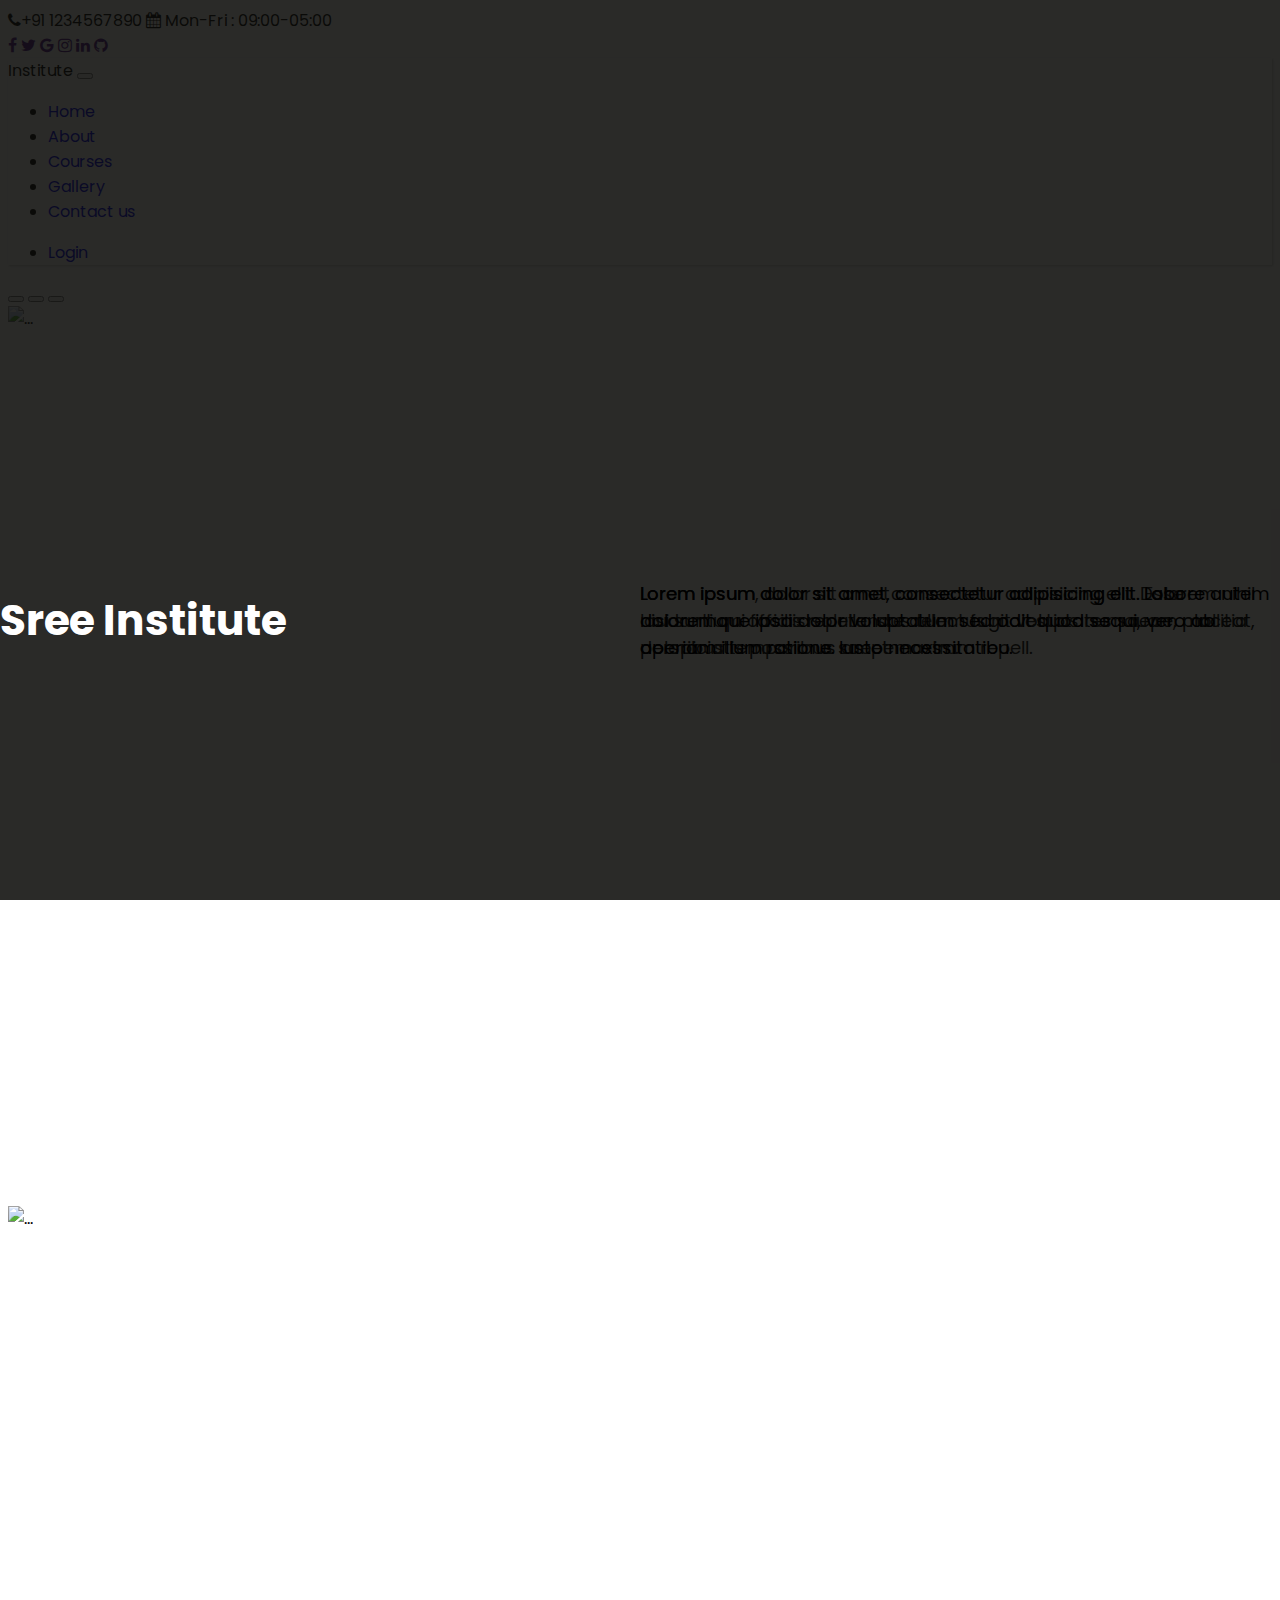
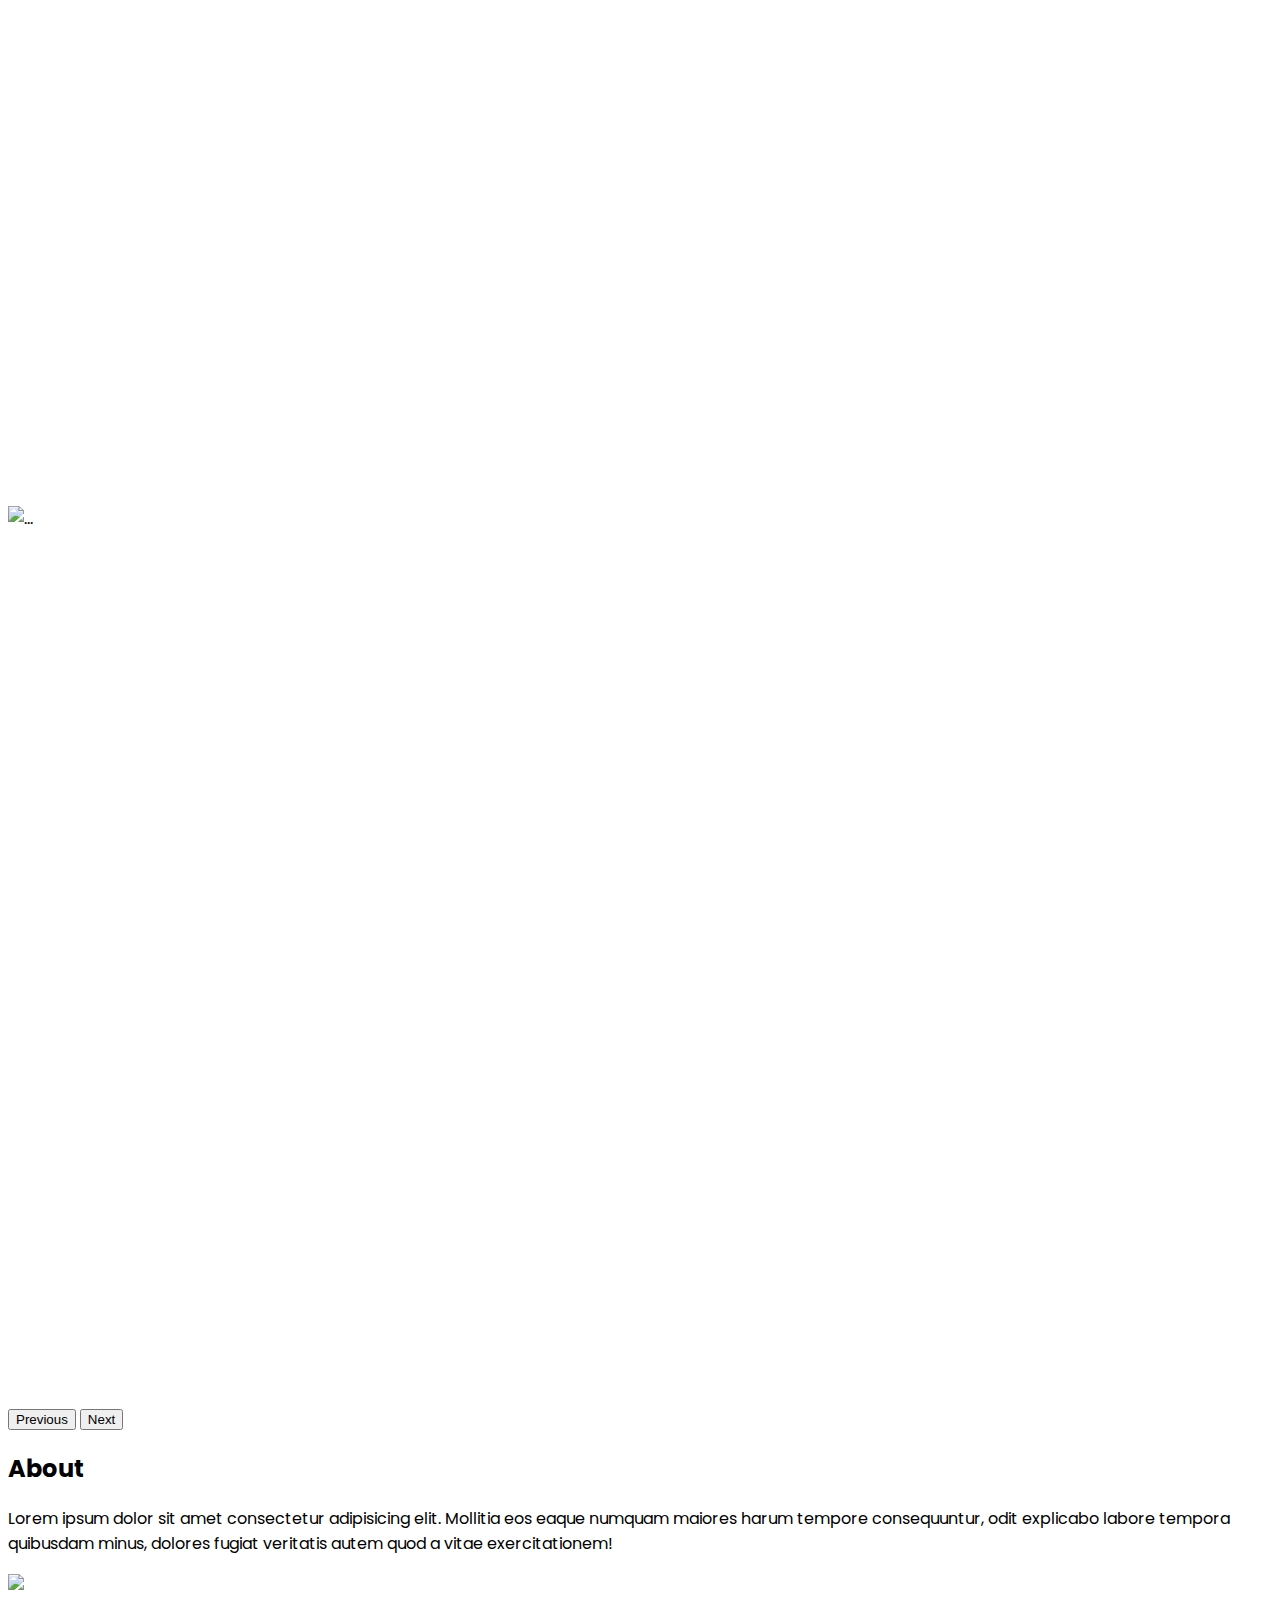
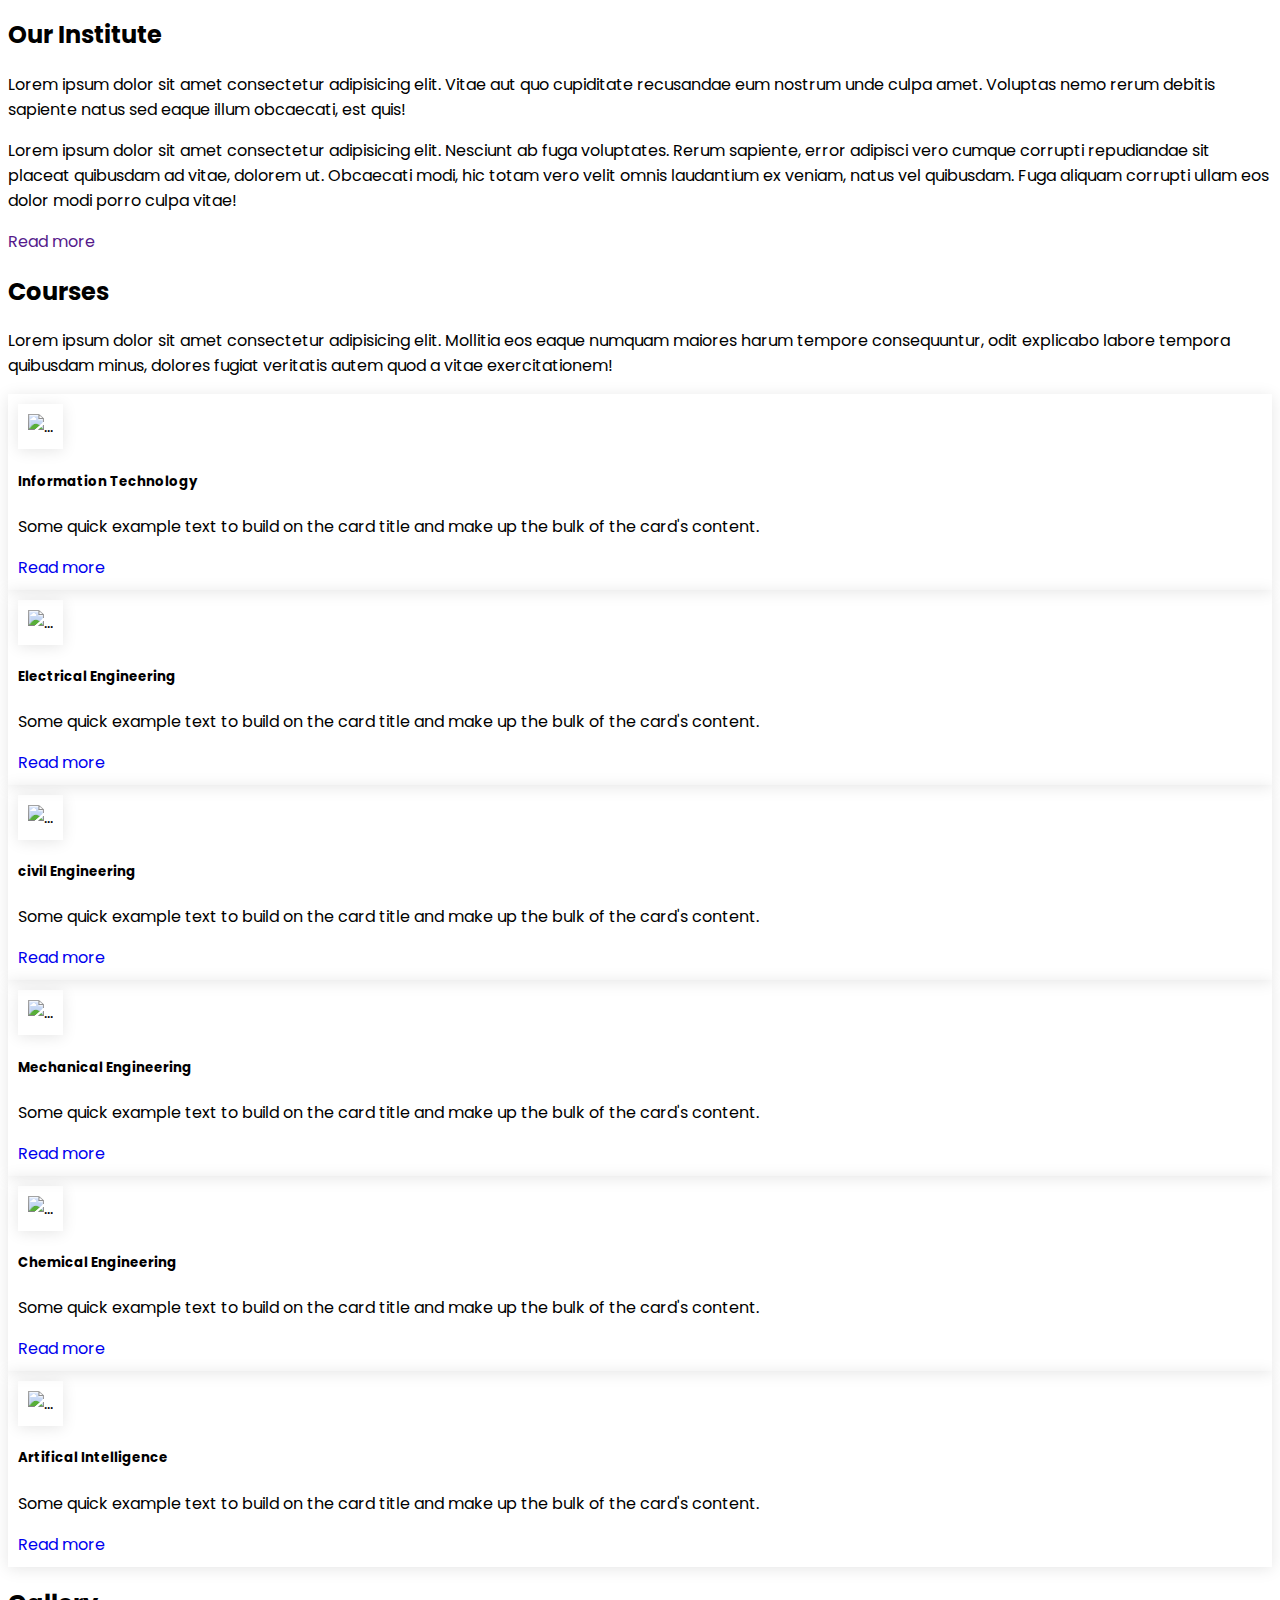
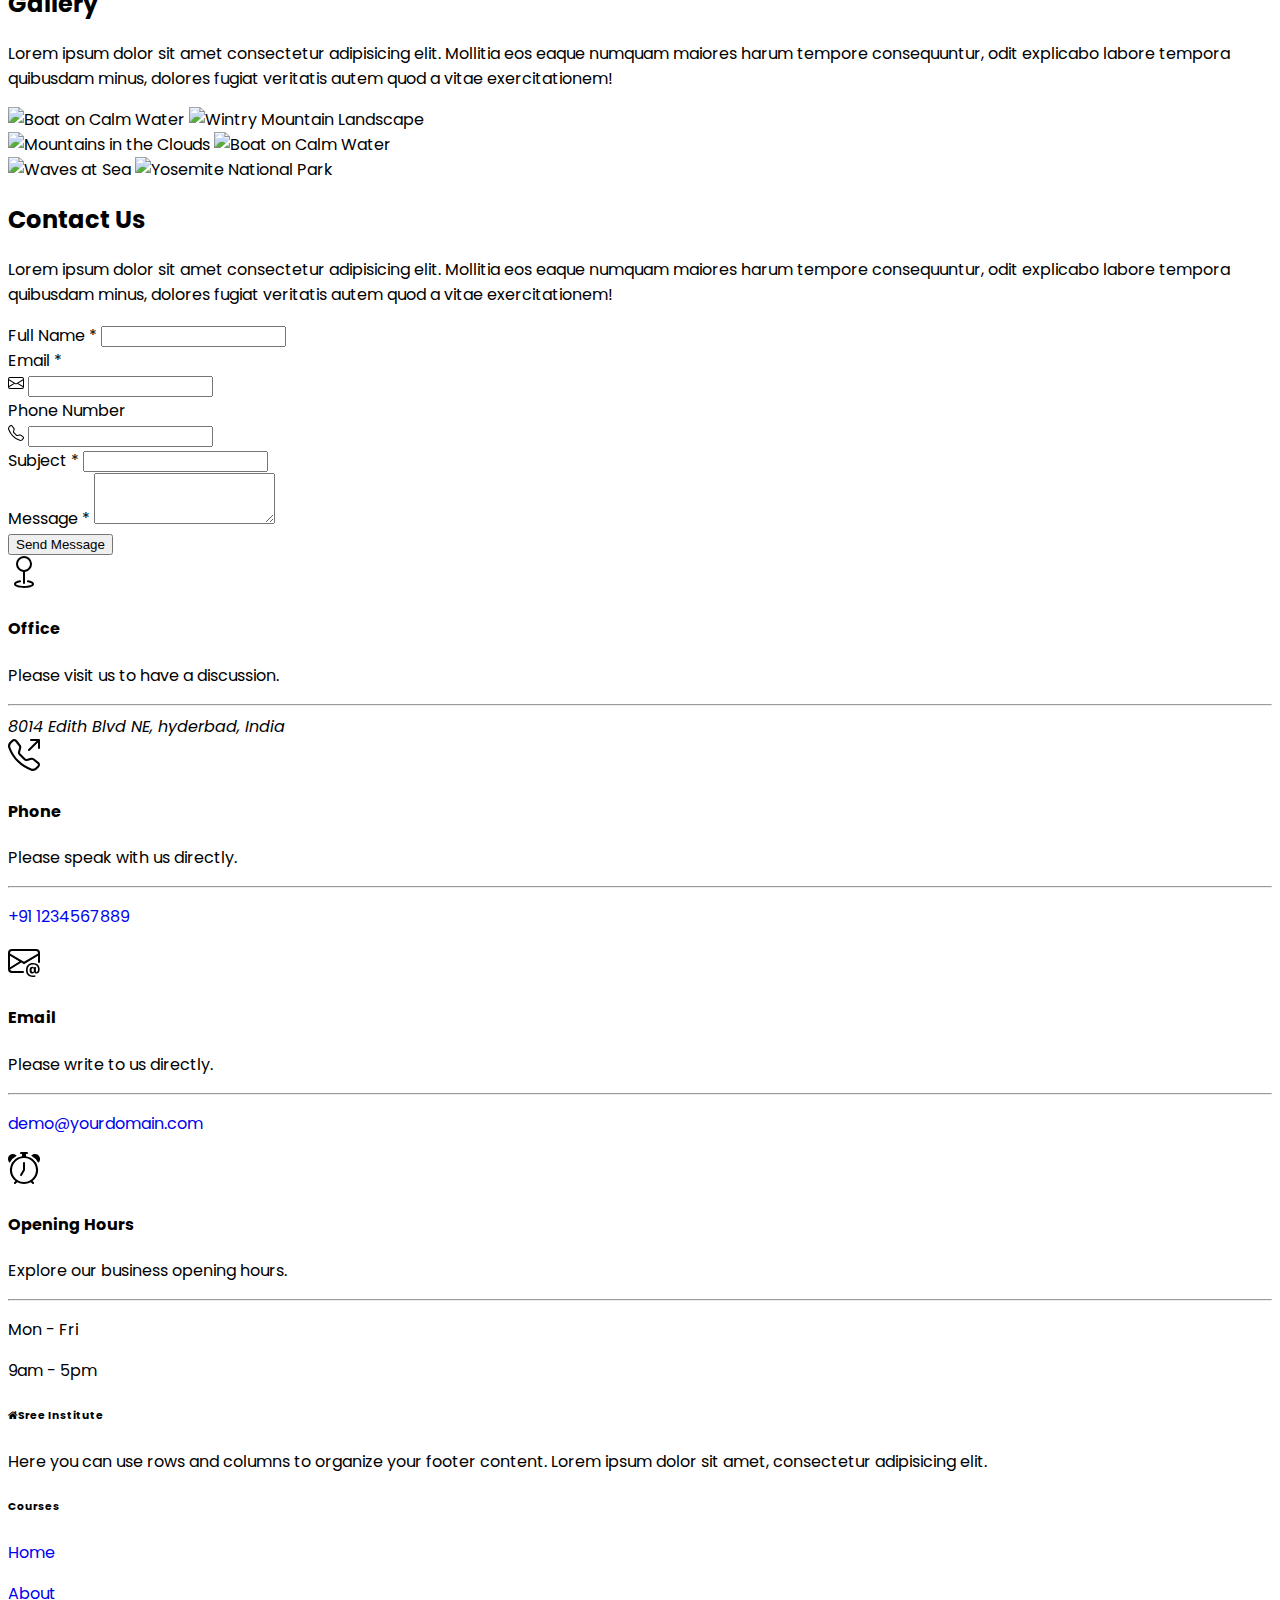
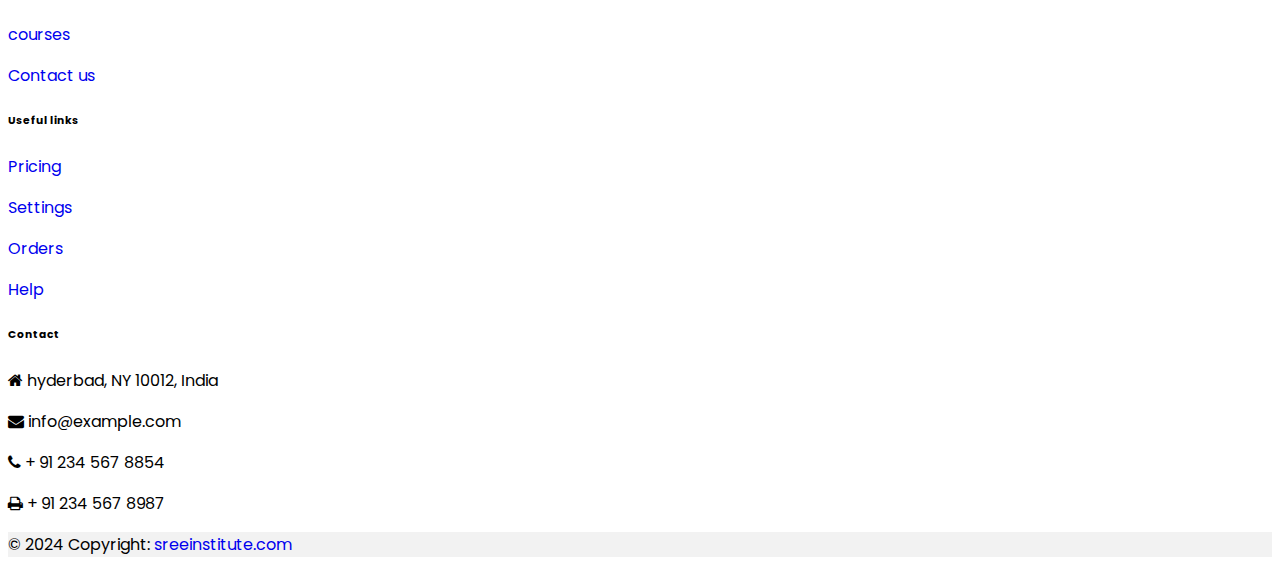
==== index.html @ 6dd5896a "first commit" ====
<!DOCTYPE html>
<html lang="en">
  <head>
    <meta charset="UTF-8" />
    <meta name="viewport" content="width=device-width, initial-scale=1.0" />
    <title>Educational Website</title>
    <link rel="stylesheet" href="style.css" />
    <link
      href="https://cdn.jsdelivr.net/npm/bootstrap@5.0.2/dist/css/bootstrap.min.css"
      rel="stylesheet"
      integrity="sha384-EVSTQN3/azprG1Anm3QDgpJLIm9Nao0Yz1ztcQTwFspd3yD65VohhpuuCOmLASjC"
      crossorigin="anonymous"
    />
    <link
      href="https://fonts.googleapis.com/css2?family=Poppins:ital,wght@0,100;0,200;0,300;0,400;0,500;0,600;0,700;0,800;0,900;1,100;1,200;1,300;1,400;1,500;1,600;1,700;1,800;1,900&display=swap"
      rel="stylesheet"
    />
    <link
      rel="stylesheet"
      href="https://cdnjs.cloudflare.com/ajax/libs/font-awesome/4.7.0/css/font-awesome.min.css"
    />
  </head>
  <body>
    <header
      class="text-center header-social-icon text-lg-start bg-primary text-white"
    >
      <div class="container">
        <section
          class="d-flex justify-content-center justify-content-lg-between p-4 border-bottom"
        >
          <div class="me-5 d-lg-block">
            <span class="mx-2"
              ><i class="fa fa-phone mx-1"></i>+91 1234567890</span
            >
            <span
              ><i class="fa fa-calendar mx-1"></i> Mon-Fri : 09:00-05:00</span
            >
          </div>

          <div>
            <a href="" class="me-4 text-reset">
              <i class="fa fa-facebook"></i>
            </a>
            <a href="" class="me-4 text-reset">
              <i class="fa fa-twitter"></i>
            </a>
            <a href="" class="me-4 text-reset">
              <i class="fa fa-google"></i>
            </a>
            <a href="" class="me-4 text-reset">
              <i class="fa fa-instagram"></i>
            </a>
            <a href="" class="me-4 text-reset">
              <i class="fa fa-linkedin"></i>
            </a>
            <a href="" class="me-4 text-reset">
              <i class="fa fa-github"></i>
            </a>
          </div>
        </section>
      </div>
    </header>

   
    <nav class="navbar navbar-expand-lg navbar-light bg-light">
      <div class="container">
        <a class="navbar-brand fw-bold" href="#">Institute</a>
        <button
          class="navbar-toggler"
          type="button"
          data-bs-toggle="collapse"
          data-bs-target="#navbarSupportedContent"
          aria-controls="navbarSupportedContent"
          aria-expanded="false"
          aria-label="Toggle navigation"
        >
          <span class="navbar-toggler-icon"></span>
        </button>
        <div class="collapse navbar-collapse" id="navbarSupportedContent">
          <ul class="navbar-nav m-auto mb-2 mb-lg-0">
            <li class="nav-item mx-3">
              <a class="nav-link active" aria-current="page" href="#">Home</a>
            </li>
            <li class="nav-item mx-3">
              <a class="nav-link" href="#about">About</a>
            </li>
            <li class="nav-item mx-3">
              <a class="nav-link" href="#courses">Courses</a>
            </li>
            <li class="nav-item mx-3">
              <a class="nav-link" href="#gallery">Gallery</a>
            </li>
            <li class="nav-item mx-3">
              <a class="nav-link" href="#contact">Contact us</a>
            </li>
          </ul>

          <ul class="navbar-nav mr-auto mb-2 mb-lg-0">
            <li class="nav-item">
              <a class="nav-link active" aria-current="page" href="login.html">Login</a>
            </li>
      
          </ul>
        </div>
      </div>
    </nav>
    
    <!--caurosel-->
    <div
      id="carouselExampleCaptions"
      class="carousel slide"
      data-bs-ride="carousel"
    >
      <div class="carousel-indicators">
        <button
          type="button"
          data-bs-target="#carouselExampleCaptions"
          data-bs-slide-to="0"
          class="active"
          aria-current="true"
          aria-label="Slide 1"
        ></button>
        <button
          type="button"
          data-bs-target="#carouselExampleCaptions"
          data-bs-slide-to="1"
          aria-label="Slide 2"
        ></button>
        <button
          type="button"
          data-bs-target="#carouselExampleCaptions"
          data-bs-slide-to="2"
          aria-label="Slide 3"
        ></button>
      </div>
      <div class="carousel-inner">
        <div class="carousel-item active">
          <img
            class="h-100 w-100"
            src="https://media.istockphoto.com/id/480739279/photo/group-of-indian-college-students.jpg?s=2048x2048&w=is&k=20&c=Xq4WOje2ZpspABqMGTbqYTlBL0hhXRExzpdmtNu1uUs="
            class="d-block w-100"
            alt="..."
          />
          <div class="carousel-caption d-block">
            <h2><span>Sree </span>Institute</h2>
            <p>
              Lorem ipsum, dolor sit amet consectetur adipisicing elit. Esse
              laudantium officiis soluta iste delectus molestias numquam
              mollitia doloribus temporibus saepe nostrum repell.
            </p>
          </div>
        </div>
        <div class="carousel-item">
          <img
            class="h-100 w-100"
            src="https://cdn.pixabay.com/photo/2016/11/14/05/15/academic-1822682_1280.jpg"
            class="d-block w-100"
            alt="..."
          />
          <div class="carousel-caption d-block">
            <h2><span>Sree </span>Institute</h2>
            <p>
              Lorem ipsum dolor sit amet consectetur adipisicing elit. Dolorem
              nihil nisi sunt qui facilis repellendus ullam fugit voluptates
              saepe, placeat, perspiciatis possimus amet maxim.
            </p>
          </div>
        </div>
        <div class="carousel-item">
          <img
            class="h-100 w-100"
            src="https://cdn.pixabay.com/photo/2017/09/08/00/37/friend-2727305_960_720.jpg"
            class="d-block w-100"
            alt="..."
          />
          <div class="carousel-caption d-block">
            <h2><span>Sree </span> Institute</h2>
            <p>
              Lorem ipsum dolor sit amet, consectetur adipisicing elit. Labore
              autem doloremque ipsa dolor voluptatum sed odit quod sequi, vero
              ab aperiam illum ratione. Iusto necessitatibu.
            </p>
          </div>
        </div>
      </div>
      <button
        class="carousel-control-prev"
        type="button"
        data-bs-target="#carouselExampleCaptions"
        data-bs-slide="prev"
      >
        <span class="carousel-control-prev-icon" aria-hidden="true"></span>
        <span class="visually-hidden">Previous</span>
      </button>
      <button
        class="carousel-control-next"
        type="button"
        data-bs-target="#carouselExampleCaptions"
        data-bs-slide="next"
      >
        <span class="carousel-control-next-icon" aria-hidden="true"></span>
        <span class="visually-hidden">Next</span>
      </button>
    </div>
     <!--caurosel-->

    <!--about-->
    <main id="about">
      <div class="about mt-5 mb-5">
        <div class="container">
          <h2 class="h2-responssive fw-bold text-center my-2">About</h2>
          <p class="text-center w-responsive mx-auto mb-1">
            Lorem ipsum dolor sit amet consectetur adipisicing elit. Mollitia
            eos eaque numquam maiores harum tempore consequuntur, odit explicabo
            labore tempora quibusdam minus, dolores fugiat veritatis autem quod
            a vitae exercitationem!
          </p>

          <div class="row pt-5">
            <div class="col-md-6 align-items-stretch">
              <img
                class="img-fluid"
                src="https://cdn.pixabay.com/photo/2013/01/20/04/53/college-75535_960_720.jpg"
              />
            </div>
            <div class="col-md-6">
         
                <h2 class="h2-responssive fw-bold text-start section-heading">
                Our Institute
              </h2>
              <p class="1h-base">
                Lorem ipsum dolor sit amet consectetur adipisicing elit. Vitae
                aut quo cupiditate recusandae eum nostrum unde culpa amet.
                Voluptas nemo rerum debitis sapiente natus sed eaque illum
                obcaecati, est quis!
              </p>
              <p class="1h-base">
                Lorem ipsum dolor sit amet consectetur adipisicing elit.
                Nesciunt ab fuga voluptates. Rerum sapiente, error adipisci vero
                cumque corrupti repudiandae sit placeat quibusdam ad vitae,
                dolorem ut. Obcaecati modi, hic totam vero velit omnis
                laudantium ex veniam, natus vel quibusdam. Fuga aliquam corrupti
                ullam eos dolor modi porro culpa vitae!
              </p>
              <a href="" class="btn btn-primary px-2 pl-2">Read more</a>
            </div>
          </div>
        </div>
      </div>
    </main>
    <!--about-->

    <!--courses-->
    <main id="courses" class="course">
      <div class="container">
        <h2 class="h2-responssive fw-bold text-center my-2">Courses</h2>
        <p class="text-center w-responsive mx-auto mb-1">
          Lorem ipsum dolor sit amet consectetur adipisicing elit. Mollitia eos
          eaque numquam maiores harum tempore consequuntur, odit explicabo
          labore tempora quibusdam minus, dolores fugiat veritatis autem quod a
          vitae exercitationem!
        </p>

        <div class="row mt-5">
          <div class="col-md-4">
            <div class="card box">
              <img
                src="https://cdn.pixabay.com/photo/2016/11/30/20/58/programming-1873854_1280.png"
                class="card-img-top"
                alt="..."
              />
              <div class="card-body">
                <h5 class="card-title">Information Technology</h5>
                <p class="card-text">
                  Some quick example text to build on the card title and make up
                  the bulk of the card's content.
                </p>
                <a href="#" class="btn btn-primary">Read more</a>
              </div>
            </div>
          </div>
          <div class="col-md-4">
            <div class="card box">
              <img
                src="https://cdn.pixabay.com/photo/2018/01/24/17/33/light-bulb-3104355_1280.jpg"
                class="card-img-top"
                alt="..."
              />
              <div class="card-body">
                <h5 class="card-title">Electrical Engineering</h5>
                <p class="card-text">
                  Some quick example text to build on the card title and make up
                  the bulk of the card's content.
                </p>
                <a href="#" class="btn btn-primary">Read more</a>
              </div>
            </div>
          </div>
          <div class="col-md-4">
            <div class="card box">
              <img
                src="https://cdn.pixabay.com/photo/2020/03/12/13/42/engineer-4925140_1280.jpg"
                class="card-img-top"
                alt="..."
              />
              <div class="card-body">
                <h5 class="card-title">civil Engineering</h5>
                <p class="card-text">
                  Some quick example text to build on the card title and make up
                  the bulk of the card's content.
                </p>
                <a href="#" class="btn btn-primary">Read more</a>
              </div>
            </div>
          </div>
        </div>


        <div class="row mt-5">
          <div class="col-md-4">
            <div class="card box">
              <img
                src="https://media.istockphoto.com/id/1056710182/photo/workers-assembling-and-constructing-gas-turbines-in-a-modern-industrial-factory.jpg?s=2048x2048&w=is&k=20&c=ISk8RWS3Es3wRedPDVr2GX3A_RYl8UzePp_T75B9lOQ="
                class="card-img-top"
                alt="..."
              />
              <div class="card-body">
                <h5 class="card-title">Mechanical Engineering</h5>
                <p class="card-text">
                  Some quick example text to build on the card title and make up
                  the bulk of the card's content.
                </p>
                <a href="#" class="btn btn-primary">Read more</a>
              </div>
            </div>
          </div>
          <div class="col-md-4">
            <div class="card box">
              <img
                src="https://media.istockphoto.com/id/1416208654/photo/portrait-of-technologist-or-worker-in-sterile-white-clothing-standing-by-automated-industrial.jpg?s=2048x2048&w=is&k=20&c=zteg_AyTLUlDziEKLcG3NGpwbwTYfLicSMmUN3Iq9IE="
                class="card-img-top"
                alt="..."
              />
              <div class="card-body">
                <h5 class="card-title">Chemical Engineering</h5>
                <p class="card-text">
                  Some quick example text to build on the card title and make up
                  the bulk of the card's content.
                </p>
                <a href="#" class="btn btn-primary">Read more</a>
              </div>
            </div>
          </div>
          <div class="col-md-4">
            <div class="card box">
              <img
                src="https://cdn.pixabay.com/photo/2018/05/08/08/44/artificial-intelligence-3382507_1280.jpg"
                class="card-img-top"
                alt="..."
              />
              <div class="card-body">
                <h5 class="card-title">Artifical Intelligence</h5>
                <p class="card-text">
                  Some quick example text to build on the card title and make up
                  the bulk of the card's content.
                </p>
                <a href="#" class="btn btn-primary">Read more</a>
              </div>
            </div>
          </div>
        </div>

      </div>
    </main>
    <!--courses-->

    <!--gallery-->
    <main  id="gallery" class="mt-5">
      <div class="container">
        <h2 class="h2-responssive fw-bold text-center my-2">Gallery</h2>
        <p class="text-center w-responsive mx-auto mb-1">
          Lorem ipsum dolor sit amet consectetur adipisicing elit. Mollitia eos
          eaque numquam maiores harum tempore consequuntur, odit explicabo
          labore tempora quibusdam minus, dolores fugiat veritatis autem quod a
          vitae exercitationem!
        </p>

        <!-- Gallery -->
        <div class="row pt-5">
          <div class="col-lg-4 col-md-12 mb-4 mb-lg-0">
            <img
              src="https://mdbcdn.b-cdn.net/img/Photos/Horizontal/Nature/4-col/img%20(73).webp"
              class="w-100 shadow-1-strong rounded mb-4"
              alt="Boat on Calm Water"
            />

            <img
              src="https://mdbcdn.b-cdn.net/img/Photos/Vertical/mountain1.webp"
              class="w-100 shadow-1-strong rounded mb-4"
              alt="Wintry Mountain Landscape"
            />
          </div>

          <div class="col-lg-4 mb-4 mb-lg-0">
            <img
              src="https://mdbcdn.b-cdn.net/img/Photos/Vertical/mountain2.webp"
              class="w-100 shadow-1-strong rounded mb-4"
              alt="Mountains in the Clouds"
            />

            <img
              src="https://mdbcdn.b-cdn.net/img/Photos/Horizontal/Nature/4-col/img%20(73).webp"
              class="w-100 shadow-1-strong rounded mb-4"
              alt="Boat on Calm Water"
            />
          </div>

          <div class="col-lg-4 mb-4 mb-lg-0">
            <img
              src="https://mdbcdn.b-cdn.net/img/Photos/Horizontal/Nature/4-col/img%20(18).webp"
              class="w-100 shadow-1-strong rounded mb-4"
              alt="Waves at Sea"
            />

            <img
              src="https://mdbcdn.b-cdn.net/img/Photos/Vertical/mountain3.webp"
              class="w-100 shadow-1-strong rounded mb-4"
              alt="Yosemite National Park"
            />
          </div>
        </div>
        
      </div>
    </main>
    <!--gallaery-->


    <!--contact us-->
    <main id="contact" class="mt-5">
      <section class="py-3 py-md-5 py-xl-8">
        <div class="container">
          <div class="container">
            <h2 class="h2-responssive fw-bold text-center my-2">Contact Us</h2>
            <p class="text-center w-responsive mx-auto mb-4">
              Lorem ipsum dolor sit amet consectetur adipisicing elit. Mollitia
              eos eaque numquam maiores harum tempore consequuntur, odit
              explicabo labore tempora quibusdam minus, dolores fugiat veritatis
              autem quod a vitae exercitationem!
            </p>
          </div>
        </div>

        <div class="container">
          <div class="row gy-4 gy-md-5 gy-lg-0 align-items-md-center">
            <div class="col-12 col-lg-6">
              <div class="border overflow-hidden">
                <form action="#!">
                  <div class="row gy-4 gy-xl-5 p-4 p-xl-5">
                    <div class="col-12">
                      <label for="fullname" class="form-label"
                        >Full Name <span class="text-danger">*</span></label
                      >
                      <input
                        type="text"
                        class="form-control"
                        id="fullname"
                        name="fullname"
                        value=""
                        required
                      />
                    </div>
                    <div class="col-12 col-md-6">
                      <label for="email" class="form-label"
                        >Email <span class="text-danger">*</span></label
                      >
                      <div class="input-group">
                        <span class="input-group-text">
                          <svg
                            xmlns="http://www.w3.org/2000/svg"
                            width="16"
                            height="16"
                            fill="currentColor"
                            class="bi bi-envelope"
                            viewBox="0 0 16 16"
                          >
                            <path
                              d="M0 4a2 2 0 0 1 2-2h12a2 2 0 0 1 2 2v8a2 2 0 0 1-2 2H2a2 2 0 0 1-2-2V4Zm2-1a1 1 0 0 0-1 1v.217l7 4.2 7-4.2V4a1 1 0 0 0-1-1H2Zm13 2.383-4.708 2.825L15 11.105V5.383Zm-.034 6.876-5.64-3.471L8 9.583l-1.326-.795-5.64 3.47A1 1 0 0 0 2 13h12a1 1 0 0 0 .966-.741ZM1 11.105l4.708-2.897L1 5.383v5.722Z"
                            />
                          </svg>
                        </span>
                        <input
                          type="email"
                          class="form-control"
                          id="email"
                          name="email"
                          value=""
                          required
                        />
                      </div>
                    </div>
                    <div class="col-12 col-md-6">
                      <label for="phone" class="form-label">Phone Number</label>
                      <div class="input-group">
                        <span class="input-group-text">
                          <svg
                            xmlns="http://www.w3.org/2000/svg"
                            width="16"
                            height="16"
                            fill="currentColor"
                            class="bi bi-telephone"
                            viewBox="0 0 16 16"
                          >
                            <path
                              d="M3.654 1.328a.678.678 0 0 0-1.015-.063L1.605 2.3c-.483.484-.661 1.169-.45 1.77a17.568 17.568 0 0 0 4.168 6.608 17.569 17.569 0 0 0 6.608 4.168c.601.211 1.286.033 1.77-.45l1.034-1.034a.678.678 0 0 0-.063-1.015l-2.307-1.794a.678.678 0 0 0-.58-.122l-2.19.547a1.745 1.745 0 0 1-1.657-.459L5.482 8.062a1.745 1.745 0 0 1-.46-1.657l.548-2.19a.678.678 0 0 0-.122-.58L3.654 1.328zM1.884.511a1.745 1.745 0 0 1 2.612.163L6.29 2.98c.329.423.445.974.315 1.494l-.547 2.19a.678.678 0 0 0 .178.643l2.457 2.457a.678.678 0 0 0 .644.178l2.189-.547a1.745 1.745 0 0 1 1.494.315l2.306 1.794c.829.645.905 1.87.163 2.611l-1.034 1.034c-.74.74-1.846 1.065-2.877.702a18.634 18.634 0 0 1-7.01-4.42 18.634 18.634 0 0 1-4.42-7.009c-.362-1.03-.037-2.137.703-2.877L1.885.511z"
                            />
                          </svg>
                        </span>
                        <input
                          type="tel"
                          class="form-control"
                          id="phone"
                          name="phone"
                          value=""
                        />
                      </div>
                    </div>
                    <div class="col-12">
                      <label for="subject" class="form-label"
                        >Subject <span class="text-danger">*</span></label
                      >
                      <input
                        type="text"
                        class="form-control"
                        id="subject"
                        name="subject"
                        value=""
                        required
                      />
                    </div>
                    <div class="col-12">
                      <label for="message" class="form-label"
                        >Message <span class="text-danger">*</span></label
                      >
                      <textarea
                        class="form-control"
                        id="message"
                        name="message"
                        rows="3"
                        required
                      ></textarea>
                    </div>
                    <div class="col-12">
                      <div class="d-grid">
                        <button class="btn btn-primary btn-lg" type="submit">
                          Send Message
                        </button>
                      </div>
                    </div>
                  </div>
                </form>
              </div>
            </div>
            <div class="col-12 col-lg-6">
              <div class="row justify-content-xl-center">
                <div class="col-12 col-xl-11">
                  <div class="mb-4 mb-md-5">
                    <div class="mb-3 text-primary">
                      <svg
                        xmlns="http://www.w3.org/2000/svg"
                        width="32"
                        height="32"
                        fill="currentColor"
                        class="bi bi-geo"
                        viewBox="0 0 16 16"
                      >
                        <path
                          fill-rule="evenodd"
                          d="M8 1a3 3 0 1 0 0 6 3 3 0 0 0 0-6zM4 4a4 4 0 1 1 4.5 3.969V13.5a.5.5 0 0 1-1 0V7.97A4 4 0 0 1 4 3.999zm2.493 8.574a.5.5 0 0 1-.411.575c-.712.118-1.28.295-1.655.493a1.319 1.319 0 0 0-.37.265.301.301 0 0 0-.057.09V14l.002.008a.147.147 0 0 0 .016.033.617.617 0 0 0 .145.15c.165.13.435.27.813.395.751.25 1.82.414 3.024.414s2.273-.163 3.024-.414c.378-.126.648-.265.813-.395a.619.619 0 0 0 .146-.15.148.148 0 0 0 .015-.033L12 14v-.004a.301.301 0 0 0-.057-.09 1.318 1.318 0 0 0-.37-.264c-.376-.198-.943-.375-1.655-.493a.5.5 0 1 1 .164-.986c.77.127 1.452.328 1.957.594C12.5 13 13 13.4 13 14c0 .426-.26.752-.544.977-.29.228-.68.413-1.116.558-.878.293-2.059.465-3.34.465-1.281 0-2.462-.172-3.34-.465-.436-.145-.826-.33-1.116-.558C3.26 14.752 3 14.426 3 14c0-.599.5-1 .961-1.243.505-.266 1.187-.467 1.957-.594a.5.5 0 0 1 .575.411z"
                        />
                      </svg>
                    </div>
                    <div>
                      <h4 class="mb-2">Office</h4>
                      <p class="mb-2">Please visit us to have a discussion.</p>
                      <hr class="w-50 mb-3 border-dark-subtle" />
                      <address class="m-0 text-secondary">
                        8014 Edith Blvd NE, hyderbad, India
                      </address>
                    </div>
                  </div>
                  <div class="row mb-sm-4 mb-md-5">
                    <div class="col-12 col-sm-6">
                      <div class="mb-4 mb-sm-0">
                        <div class="mb-3 text-primary">
                          <svg
                            xmlns="http://www.w3.org/2000/svg"
                            width="32"
                            height="32"
                            fill="currentColor"
                            class="bi bi-telephone-outbound"
                            viewBox="0 0 16 16"
                          >
                            <path
                              d="M3.654 1.328a.678.678 0 0 0-1.015-.063L1.605 2.3c-.483.484-.661 1.169-.45 1.77a17.568 17.568 0 0 0 4.168 6.608 17.569 17.569 0 0 0 6.608 4.168c.601.211 1.286.033 1.77-.45l1.034-1.034a.678.678 0 0 0-.063-1.015l-2.307-1.794a.678.678 0 0 0-.58-.122l-2.19.547a1.745 1.745 0 0 1-1.657-.459L5.482 8.062a1.745 1.745 0 0 1-.46-1.657l.548-2.19a.678.678 0 0 0-.122-.58L3.654 1.328zM1.884.511a1.745 1.745 0 0 1 2.612.163L6.29 2.98c.329.423.445.974.315 1.494l-.547 2.19a.678.678 0 0 0 .178.643l2.457 2.457a.678.678 0 0 0 .644.178l2.189-.547a1.745 1.745 0 0 1 1.494.315l2.306 1.794c.829.645.905 1.87.163 2.611l-1.034 1.034c-.74.74-1.846 1.065-2.877.702a18.634 18.634 0 0 1-7.01-4.42 18.634 18.634 0 0 1-4.42-7.009c-.362-1.03-.037-2.137.703-2.877L1.885.511zM11 .5a.5.5 0 0 1 .5-.5h4a.5.5 0 0 1 .5.5v4a.5.5 0 0 1-1 0V1.707l-4.146 4.147a.5.5 0 0 1-.708-.708L14.293 1H11.5a.5.5 0 0 1-.5-.5z"
                            />
                          </svg>
                        </div>
                        <div>
                          <h4 class="mb-2">Phone</h4>
                          <p class="mb-2">Please speak with us directly.</p>
                          <hr class="w-75 mb-3 border-dark-subtle" />
                          <p class="mb-0">
                            <a
                              class="link-secondary text-decoration-none"
                              href="tel:+15057922430"
                              >+91 1234567889</a
                            >
                          </p>
                        </div>
                      </div>
                    </div>
                    <div class="col-12 col-sm-6">
                      <div class="mb-4 mb-sm-0">
                        <div class="mb-3 text-primary">
                          <svg
                            xmlns="http://www.w3.org/2000/svg"
                            width="32"
                            height="32"
                            fill="currentColor"
                            class="bi bi-envelope-at"
                            viewBox="0 0 16 16"
                          >
                            <path
                              d="M2 2a2 2 0 0 0-2 2v8.01A2 2 0 0 0 2 14h5.5a.5.5 0 0 0 0-1H2a1 1 0 0 1-.966-.741l5.64-3.471L8 9.583l7-4.2V8.5a.5.5 0 0 0 1 0V4a2 2 0 0 0-2-2H2Zm3.708 6.208L1 11.105V5.383l4.708 2.825ZM1 4.217V4a1 1 0 0 1 1-1h12a1 1 0 0 1 1 1v.217l-7 4.2-7-4.2Z"
                            />
                            <path
                              d="M14.247 14.269c1.01 0 1.587-.857 1.587-2.025v-.21C15.834 10.43 14.64 9 12.52 9h-.035C10.42 9 9 10.36 9 12.432v.214C9 14.82 10.438 16 12.358 16h.044c.594 0 1.018-.074 1.237-.175v-.73c-.245.11-.673.18-1.18.18h-.044c-1.334 0-2.571-.788-2.571-2.655v-.157c0-1.657 1.058-2.724 2.64-2.724h.04c1.535 0 2.484 1.05 2.484 2.326v.118c0 .975-.324 1.39-.639 1.39-.232 0-.41-.148-.41-.42v-2.19h-.906v.569h-.03c-.084-.298-.368-.63-.954-.63-.778 0-1.259.555-1.259 1.4v.528c0 .892.49 1.434 1.26 1.434.471 0 .896-.227 1.014-.643h.043c.118.42.617.648 1.12.648Zm-2.453-1.588v-.227c0-.546.227-.791.573-.791.297 0 .572.192.572.708v.367c0 .573-.253.744-.564.744-.354 0-.581-.215-.581-.8Z"
                            />
                          </svg>
                        </div>
                        <div>
                          <h4 class="mb-2">Email</h4>
                          <p class="mb-2">Please write to us directly.</p>
                          <hr class="w-75 mb-3 border-dark-subtle" />
                          <p class="mb-0">
                            <a
                              class="link-secondary text-decoration-none"
                              href="mailto:demo@yourdomain.com"
                              >demo@yourdomain.com</a
                            >
                          </p>
                        </div>
                      </div>
                    </div>
                  </div>
                  <div>
                    <div class="mb-3 text-primary">
                      <svg
                        xmlns="http://www.w3.org/2000/svg"
                        width="32"
                        height="32"
                        fill="currentColor"
                        class="bi bi-alarm"
                        viewBox="0 0 16 16"
                      >
                        <path
                          d="M8.5 5.5a.5.5 0 0 0-1 0v3.362l-1.429 2.38a.5.5 0 1 0 .858.515l1.5-2.5A.5.5 0 0 0 8.5 9V5.5z"
                        />
                        <path
                          d="M6.5 0a.5.5 0 0 0 0 1H7v1.07a7.001 7.001 0 0 0-3.273 12.474l-.602.602a.5.5 0 0 0 .707.708l.746-.746A6.97 6.97 0 0 0 8 16a6.97 6.97 0 0 0 3.422-.892l.746.746a.5.5 0 0 0 .707-.708l-.601-.602A7.001 7.001 0 0 0 9 2.07V1h.5a.5.5 0 0 0 0-1h-3zm1.038 3.018a6.093 6.093 0 0 1 .924 0 6 6 0 1 1-.924 0zM0 3.5c0 .753.333 1.429.86 1.887A8.035 8.035 0 0 1 4.387 1.86 2.5 2.5 0 0 0 0 3.5zM13.5 1c-.753 0-1.429.333-1.887.86a8.035 8.035 0 0 1 3.527 3.527A2.5 2.5 0 0 0 13.5 1z"
                        />
                      </svg>
                    </div>
                    <div>
                      <h4 class="mb-2">Opening Hours</h4>
                      <p class="mb-2">Explore our business opening hours.</p>
                      <hr class="w-50 mb-3 border-dark-subtle" />
                      <div class="d-flex mb-1">
                        <p class="text-secondary fw-bold mb-0 me-5">
                          Mon - Fri
                        </p>
                        <p class="text-secondary mb-0">9am - 5pm</p>
                      </div>
                    </div>
                  </div>
                </div>
              </div>
            </div>
          </div>
        </div>
      </section>
    </main>
    <!--contact us-->

    <!--footer-->
    <footer class="text-center text-lg-start bg-primary text-white pt-3">
       
      <section class="">
        <div class="container text-center text-md-start mt-5">
          
          <div class="row mt-3">
            
            <div class="col-md-3 col-lg-4 col-xl-3 mx-auto mb-4">
             
              <h6 class="text-uppercase fw-bold mb-4">
                <i class="fa fa-home me-3"></i>Sree Institute
              </h6>
              <p>
                Here you can use rows and columns to organize your footer
                content. Lorem ipsum dolor sit amet, consectetur adipisicing
                elit.
              </p>
            </div>
            
            <div class="col-md-2 col-lg-2 col-xl-2 mx-auto mb-4">
              
              <h6 class="text-uppercase fw-bold mb-4">Courses</h6>
              <p>
                <a href="#!" class="text-reset">Home</a>
              </p>
              <p>
                <a href="#!" class="text-reset">About</a>
              </p>
              <p>
                <a href="#!" class="text-reset">courses</a>
              </p>
              
              <p>
                <a href="#!" class="text-reset">Contact us</a>
              </p>
            </div>
           
            <div class="col-md-3 col-lg-2 col-xl-2 mx-auto mb-4">
             
              <h6 class="text-uppercase fw-bold mb-4">Useful links</h6>
              <p>
                <a href="#!" class="text-reset">Pricing</a>
              </p>
              <p>
                <a href="#!" class="text-reset">Settings</a>
              </p>
              <p>
                <a href="#!" class="text-reset">Orders</a>
              </p>
              <p>
                <a href="#!" class="text-reset">Help</a>
              </p>
            </div>
            
            <div class="col-md-4 col-lg-3 col-xl-3 mx-auto mb-md-0 mb-4">
             
              <h6 class="text-uppercase fw-bold mb-4">Contact</h6>
              <p><i class="fa fa-home me-3"></i> hyderbad, NY 10012, India</p>
              <p>
                <i class="fa fa-envelope me-3"></i>
                info@example.com
              </p>
              <p><i class="fa fa-phone me-3"></i> + 91 234 567 8854</p>
              <p><i class="fa fa-print me-3"></i> + 91 234 567 8987</p>
            </div>
            
          </div>
          
        </div>
      </section>
      
      <!-- Copyright -->
      <div
        class="text-center p-4"
        style="background-color: rgba(0, 0, 0, 0.05)"
      >
        © 2024 Copyright:
        <a class="text-reset fw-bold" href="https://mdbootstrap.com/"
          >sreeinstitute.com</a
        >
      </div>
      <!-- Copyright -->
    </footer>
    <!-- Footer -->

    <script
      src="https://cdn.jsdelivr.net/npm/bootstrap@5.0.2/dist/js/bootstrap.bundle.min.js"
      integrity="sha384-MrcW6ZMFYlzcLA8Nl+NtUVF0sA7MsXsP1UyJoMp4YLEuNSfAP+JcXn/tWtIaxVXM"
      crossorigin="anonymous"
    ></script>
  </body>
</html>
---- style.css ----
body{
    font-family: 'poppins',sans-serif;
}
@media (max-width:768px){
    .header-social-icon{
        display: none;
    }
}
a{
    text-decoration: none !important;
}
.section-heading{
    color:var(--bs-orange);
}
nav{
    background: #fff !important ;
    box-shadow: 1px 1px 2px #4444;
}
nav .navbar-brand{
    color: var(--bs-orange) !important;
}
.nvabar-nav .nav-link{
    font-size: 18px;
    padding-top: 15px;
    padding-bottom: 15px;
}
.nvabar-toggler{
    outline:none !important;
    padding: none !important;
}

.carousel-inner .carousel-item{
    width: 100%;
    height: 100vh;
    background-size: cover;
    background-position: center;
    background-repeat: no-repeat;
}
.carousel-inner .carousel-item::before{
    content: '';
    background-color: rgba(12, 11, 10, 0.5);
    position: absolute;
    top: 0;
    left: 0;
    right: 0;
    bottom: 0;
}
.carousel-inner .carousel-caption{
    display: flex;
    justify-content: center;
    align-items: center;
    position: absolute;
    bottom: 0;
    top: 40%;
    left: 0;
    right:0;
}
.carousel-inner .carousel-caption span{
    color: var(--bs-orange);
}

.carousel-inner .carousel-caption h2{
    color: #fff;
    
    font-size: 42px;
    font-weight: bold;
    width: 80%;
    margin: 0px auto 20px auto;
}
.carousel-inner .carousel-caption p{
    font-size: 18px;
    width: 80%;
    margin: 0px auto 20px auto;
}
@media(max-width:768px)
{
    .carousel-inner .carousel-caption h2{
        font-size: 35px;
    }
}
@media(max-width:577px)
{
    .carousel-inner .carousel-caption h2{
        font-size: 25px;
    }
    .carousel-inner .carousel-caption p{
        font-size: 13px;
    }
}

.course .box{
    padding:10px 10px;
    box-shadow: 0px 2px 15px rgba(0,0,0,0.1);
}
.course .box img{
    padding:10px 10px;
    box-shadow: 0px 2px 15px rgba(0,0,0,0.1);
}
.contact-form{
    align-items: center;
}
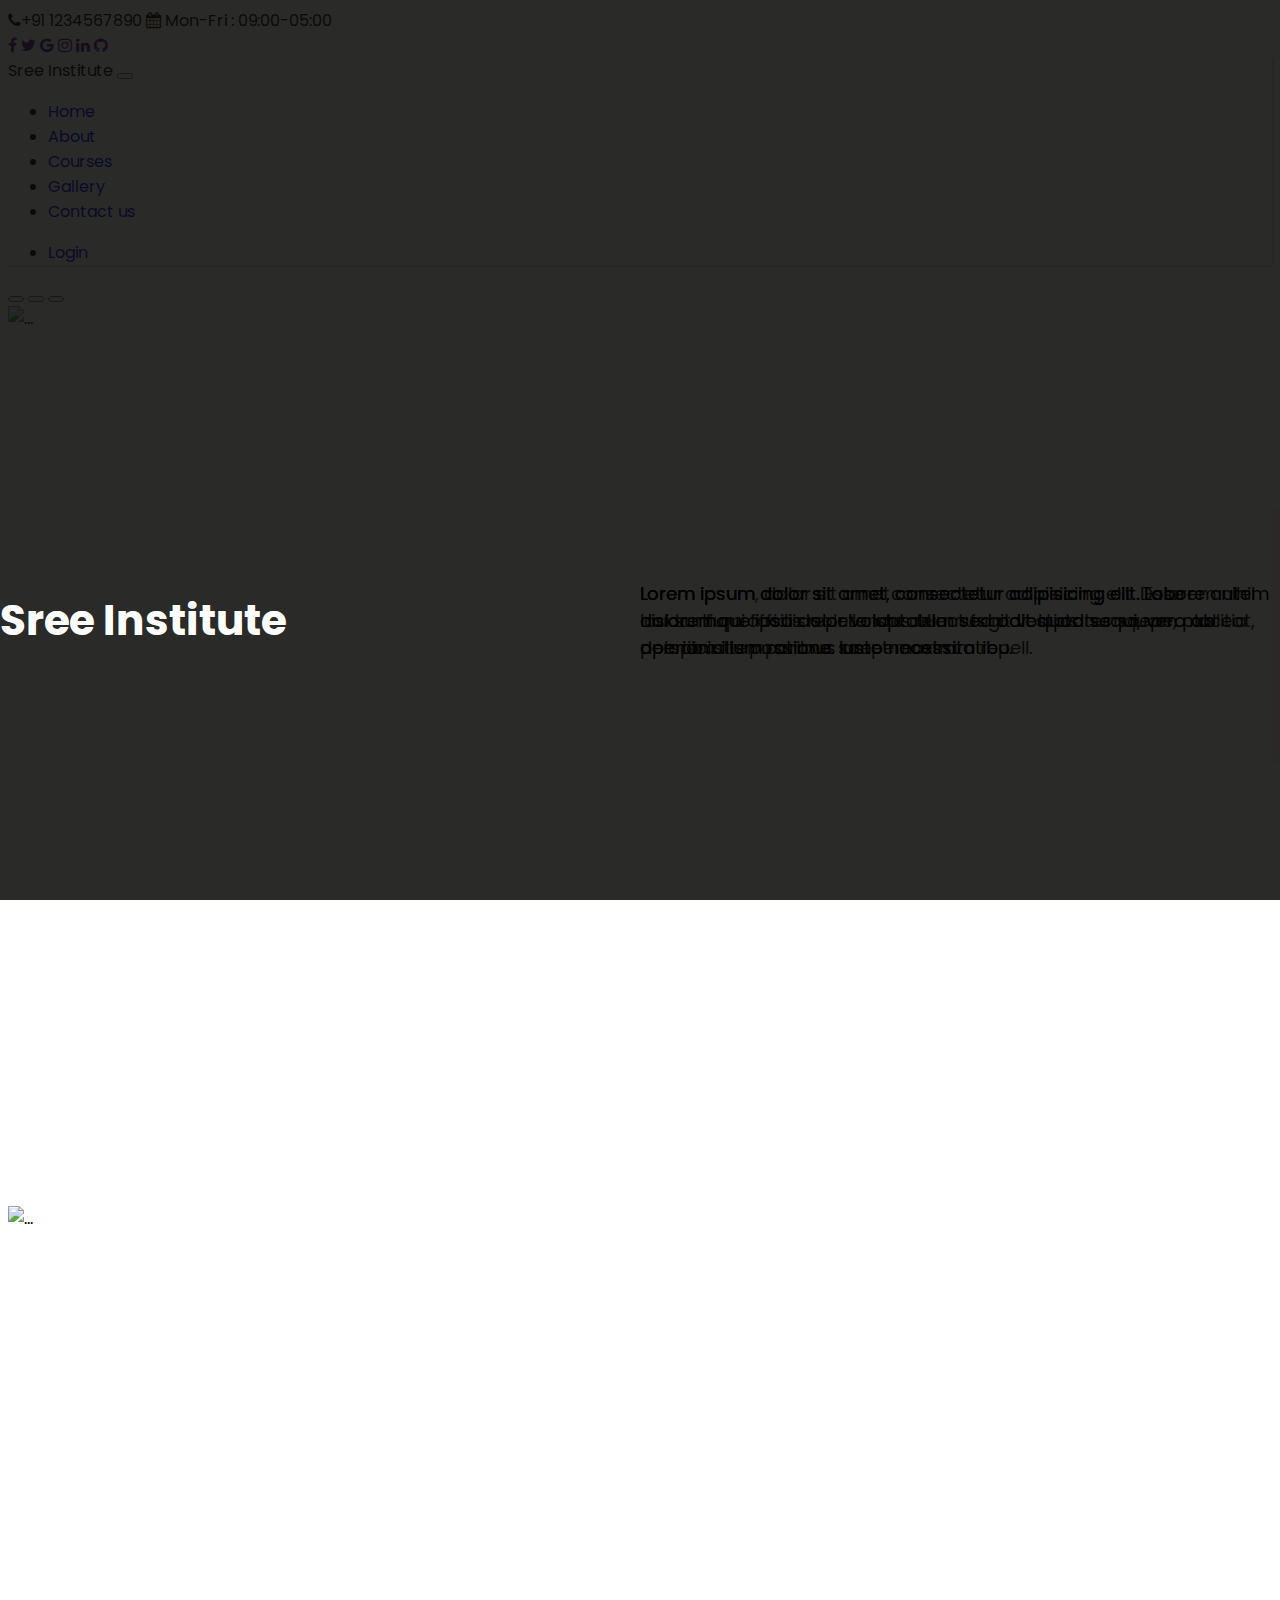
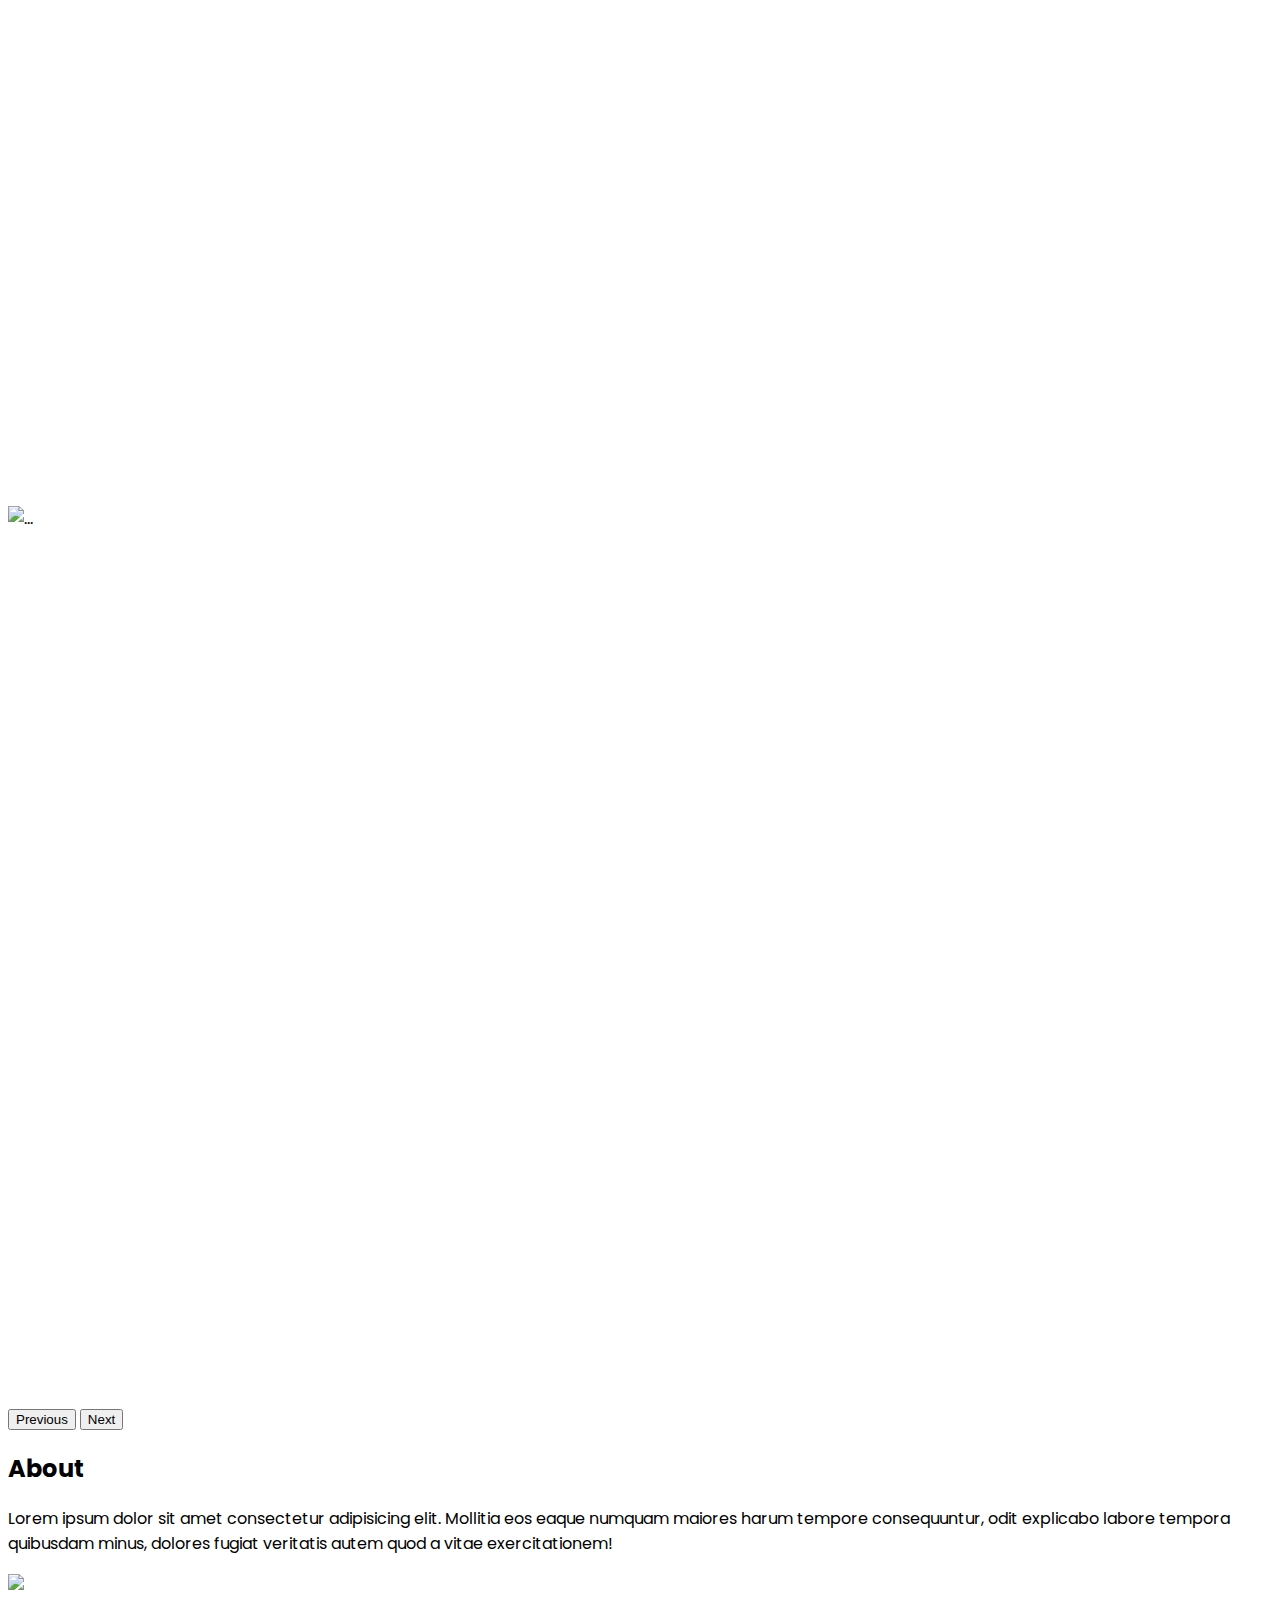
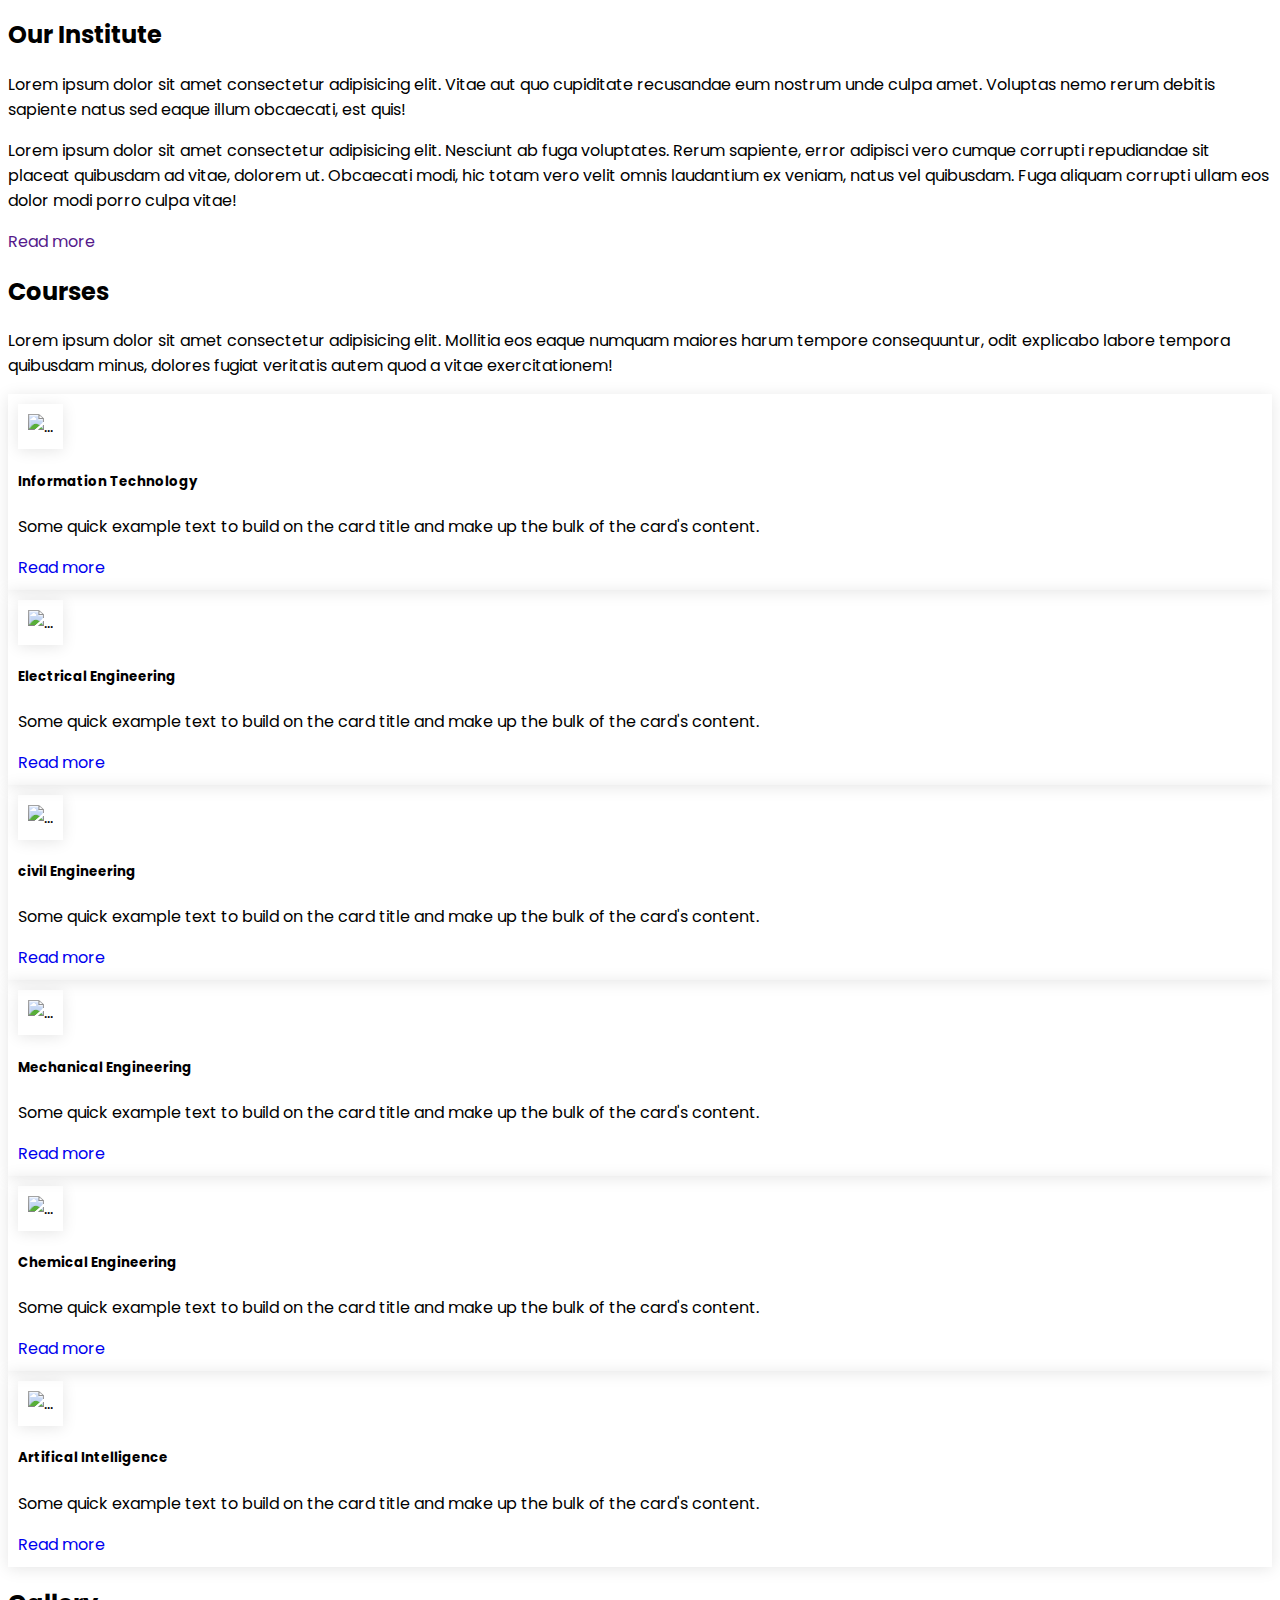
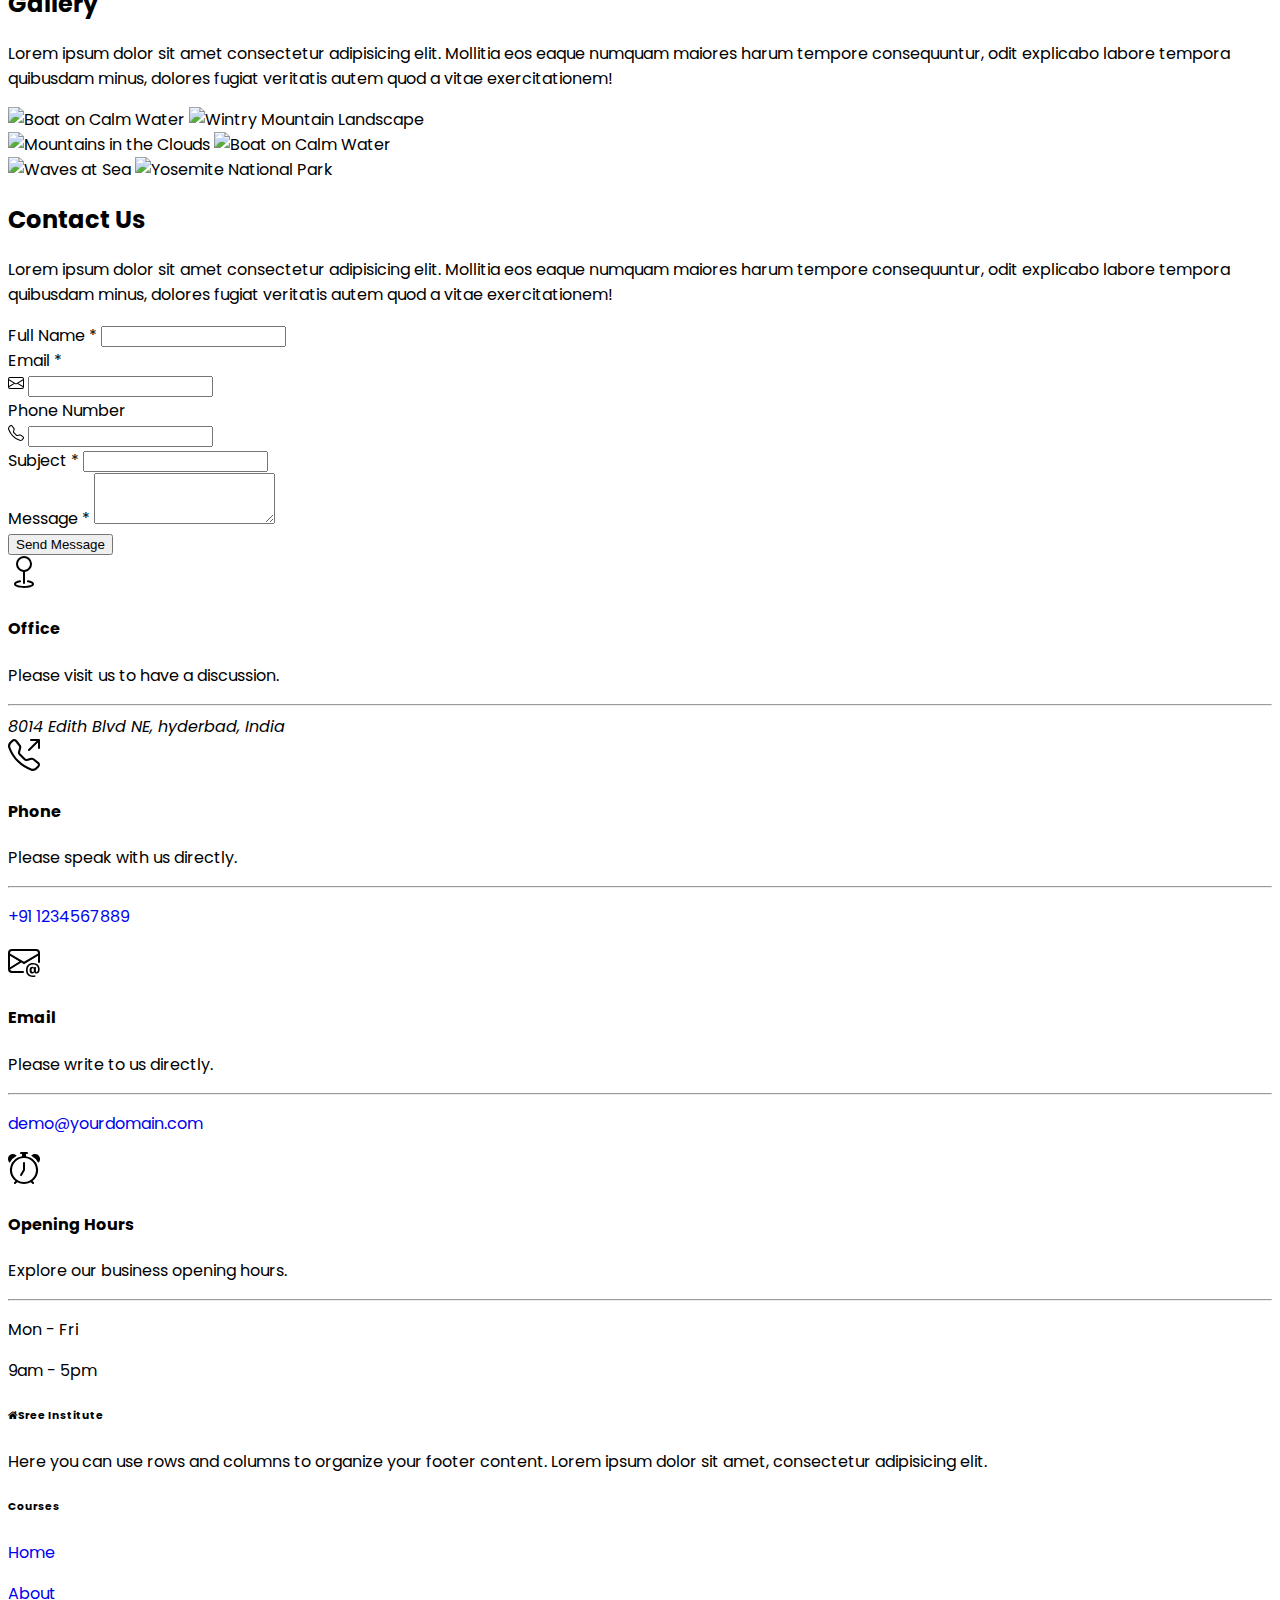
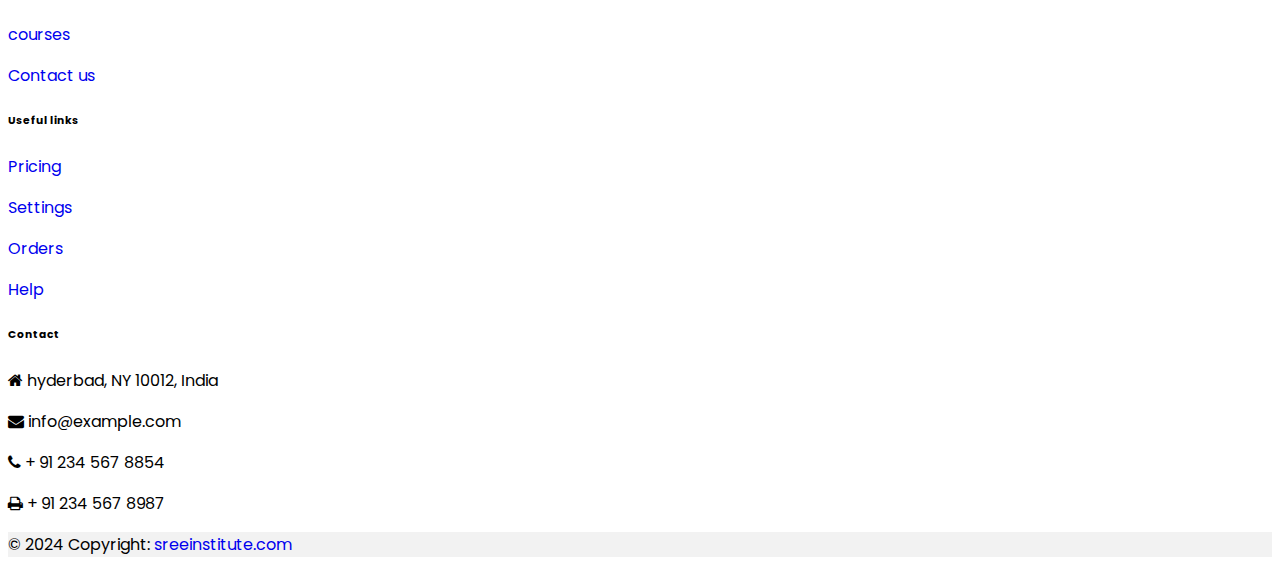
==== commit fbecb03c: "Update index.html" ====
--- a/index.html
+++ b/index.html
@@ -64,7 +64,7 @@
    
     <nav class="navbar navbar-expand-lg navbar-light bg-light">
       <div class="container">
-        <a class="navbar-brand fw-bold" href="#">Institute</a>
+        <a class="navbar-brand fw-bold" href="#">Sree Institute</a>
         <button
           class="navbar-toggler"
           type="button"
